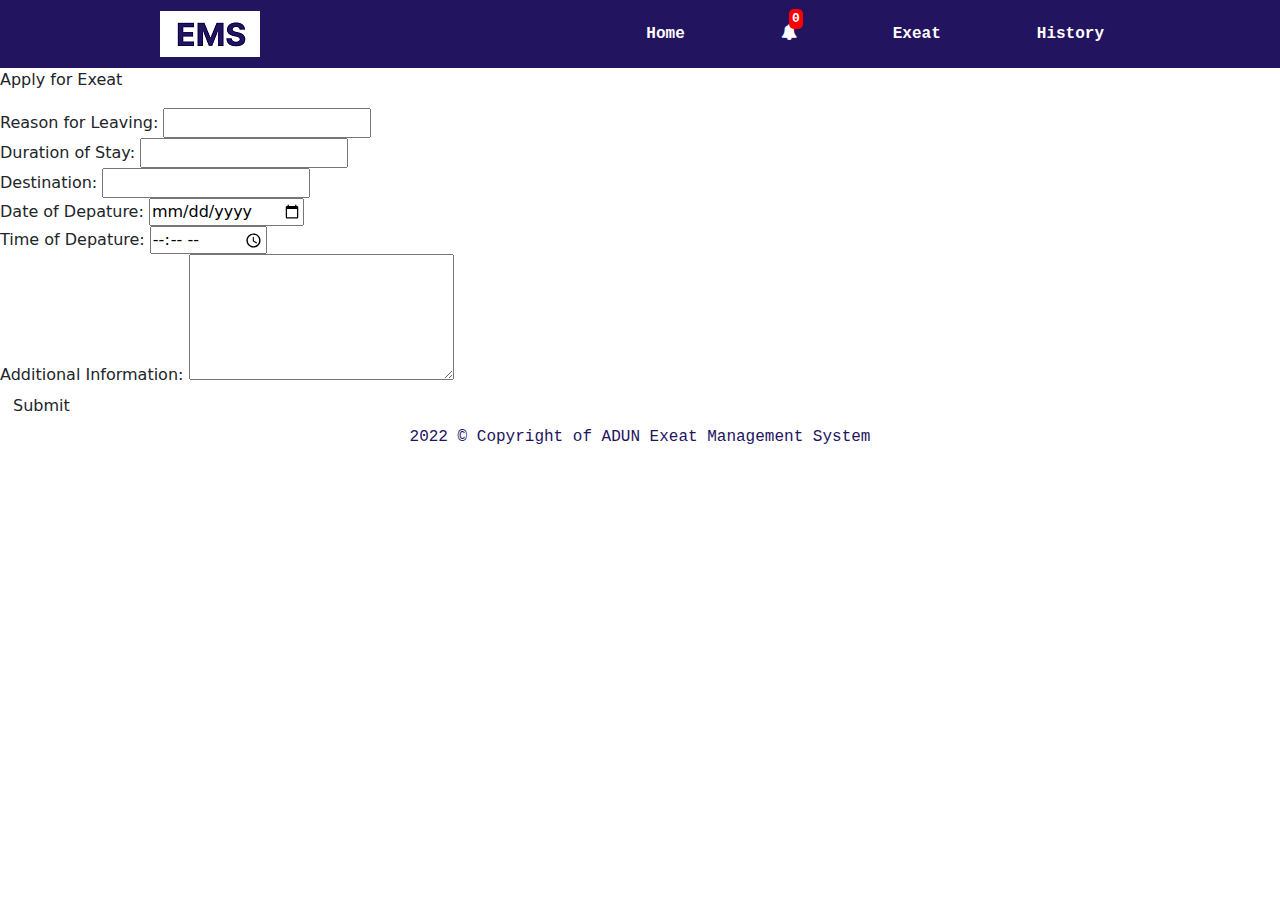
==== exeat.html @ b39be68e "Update exeat.html" ====
<!DOCTYPE html>
<html lang="en">
<head>
    <meta charset="UTF-8">
    <meta http-equiv="X-UA-Compatible" content="IE=edge">
    <meta name="viewport" content="width=device-width, initial-scale=1.0">
    <title>Exeat Management System</title>
    <link rel="stylesheet" href="https://cdnjs.cloudflare.com/ajax/libs/font-awesome/4.7.0/css/font-awesome.min.css">
    <link href="https://cdn.jsdelivr.net/npm/bootstrap@5.1.3/dist/css/bootstrap.min.css" rel="stylesheet">
    <link rel="shortcut icon" href="assets/img/fav.png" type="image/x-icon">
    <link rel="stylesheet" href="assets/css/style.css">
</head>
<body>
    <nav>
        <div id="logo">
           <a href="#"><img src="assets/img/logo.png" alt="Logo" ></a> 
        </div>

        <div class="nav-menu" id="navigation">
            <ul class="nav">
                <li class="nav-item">
                    <a class="nav-link" href="index.html">Home</a>
                </li>
                <li class="nav-item" id="notification">
                    <a class="nav-link" href="#"><i class="fa fa-bell"></i></a>
                    <div id="noti">0</div>
                </li>
                <li class="nav-item">
                    <a class="nav-link" href="#">Exeat</a>
                </li>
                <li class="nav-item">
                    <a class="nav-link" href="#">History</a>
                </li>
            </ul>
        </div>
       <div id="mobile-nav">
        <a href="javascript:void(0);" id="icon" onclick="myFunction()">
            <i class="fa fa-bars" ></i>
          </a>
       </div>
    </nav>

    <div id="exeat-header">
        <p>Apply for Exeat</p>
    </div>

    <form action="">
        <div class="form-item">
            <label for="reason">Reason for Leaving:</label>
            <input type="text" name="reason-for-leaving" id="reason">
        </div>
        <div class="form-item">
            <label for="duration">Duration of Stay:</label>
            <input type="text" name="Duration-of-stay" id="duration">
        </div>
        <div class="form-item">
            <label for="destination">Destination:</label>
            <input type="text" name="destination" id="destination">
        </div>
        <div class="form-item">
            <label for="dod">Date of Depature:</label>
            <input type="date" name="dod" id="dod">
        </div>
        <div class="form-item">
            <label for="tod">Time of Depature:</label>
            <input type="time" name="tod" id="tod">
        </div>
        <div class="form-item">
            <label for="adi">Additional Information:</label>
            <textarea name="adi" id="adi" cols="30" rows="5"></textarea>
        </div>

        <div class="form-submit">
            <input type="submit" value="Submit" class="btn btn-default">
        </div>
    </form>

    <footer> 2022 &copy; Copyright of ADUN Exeat Management System</footer>
</body>
<script src="assets/js/index.js"></script>
</html>
---- assets/css/style.css ----
*{
    box-sizing: border-box;
}

nav{
    display: flex;
    background-color: #22145E;
    justify-content: space-between;
    align-items: center;
    padding: 0.7em 10em;
}


.nav-menu .nav{
    display: flex;
    gap: 4em;
    font-family: 'Courier New', Courier, monospace;
    font-weight: 600;
}
.nav-menu .nav .nav-item .nav-link{
    color: #fff;
}
#mobile-nav{
    display: none;
}
#notification{
    position: relative;
}

#noti{
    position: absolute;
    background-color: red;
    top: -5px;
    right: 10px;
    color: #fff;
    border-radius: 5px;
    padding:0px 3px;
    font-size: small;
}

#greeting{
    margin-left: auto;
    margin-right: auto;
    background-color: rgb(205, 205, 206);
    width: fit-content;
    display: flex;
    align-items:baseline;
    padding: 0.5em 2em 0em 2em ;
    border-radius: 10px;
    gap: 10px;
    box-shadow: 0 2px 3px rgb(0, 0,0);
}

#greeting p{
    color: #22145E;
    font-weight:700;
}

#user-details{
    width: 80%;
    margin: 3em auto;
    padding: 0.5em;
    display: flex;
    justify-content:space-between;
}

#user-info{
    font-family: serif;
    font-weight: 600;
    color: #22145E;
    font-size: larger;
    position: relative;
}

#edit button{
    width: 40px;
    height: 40px;
    position: absolute;
    top: 0px;
    left: 90%;
}

#user-picture{
    width: 400px;
    height: 400px;
}
#user-picture img{
    width: 400px;
    height: 400px;
}

footer{
    text-align: center;
    color: #22145E;
    font-family: 'Courier New', Courier, monospace;
    font-weight: 500;
}

@media only screen and (max-width:600px) {

    nav{
        display: flex;
        justify-content: space-between;
        padding: 0.7em 1em;
    }

    #user-details{
        width: 90%;
    }
    .nav-menu{
        display: none;
    }
    
    #mobile-nav{
        display: block;
    }

    #greeting{
        padding: 0.5em 0.5em 0em 0.5em ;
    }
    
    #greeting p{
        font-size: smaller;
    }

    #user-details{
        width: 80%;
        flex-direction: column;
        align-items: center;  
    }
    
    #user-info{
        font-size: small;
        align-self: center;
        margin-top: 2em;
    }
    #user-picture{
        width: 200px;
        height: 200px;
    }

    #user-picture img{
        width: 200px;
        height: 200px;
    }

    footer{
        font-size: x-small;
    }
}
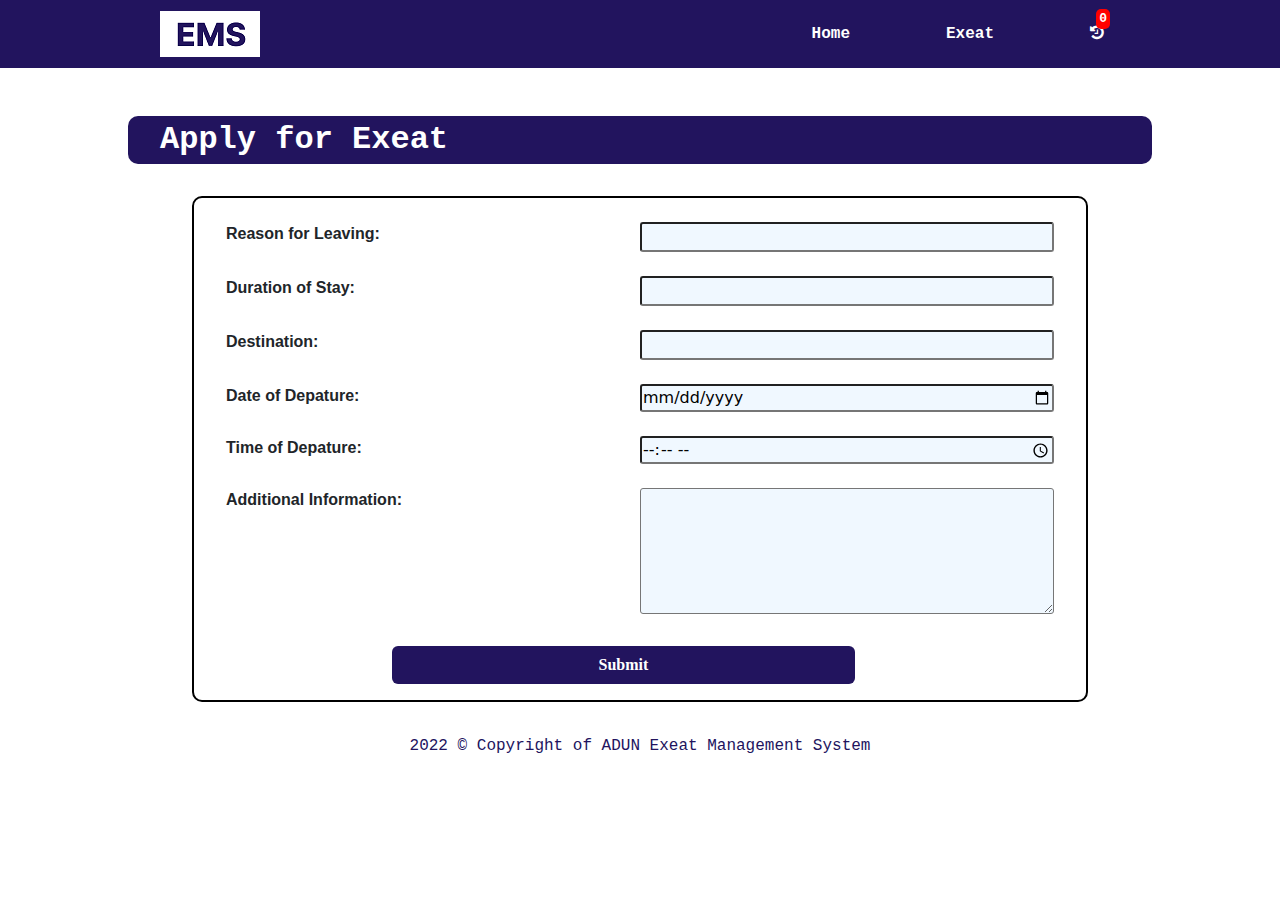
==== commit 413a5027: "history page" ====
--- a/exeat.html
+++ b/exeat.html
@@ -21,15 +21,12 @@
                 <li class="nav-item">
                     <a class="nav-link" href="index.html">Home</a>
                 </li>
+                <li class="nav-item">
+                    <a class="nav-link" href="exeat.html">Exeat</a>
+                </li>
                 <li class="nav-item" id="notification">
-                    <a class="nav-link" href="#"><i class="fa fa-bell"></i></a>
+                    <a class="nav-link" href="history.html"><i class="fa fa-history"></i></a>
                     <div id="noti">0</div>
-                </li>
-                <li class="nav-item">
-                    <a class="nav-link" href="#">Exeat</a>
-                </li>
-                <li class="nav-item">
-                    <a class="nav-link" href="#">History</a>
                 </li>
             </ul>
         </div>
--- a/assets/css/style.css
+++ b/assets/css/style.css
@@ -96,6 +96,78 @@
     font-weight: 500;
 }
 
+#exeat-header{
+    width: 80%;
+    background-color:#22145E;
+    color: #fff;
+    margin-top: 1.5em;
+    border-radius: 10px;
+    margin-left: auto;
+    margin-right: auto;
+    padding-left: 1em;
+    font-size: xx-large;
+    font-family: 'Courier New', Courier, monospace;
+    font-weight: 600;
+}
+
+form{
+    width: 70%;
+    margin:2em auto;
+    border: 2px solid #000;
+    padding: 0 2em;
+    border-radius: 10px;
+}
+.form-item{
+    display: flow-root;
+    margin-top: 1.5em;
+}
+.form-item input, .form-item textarea{
+    width:50%;
+    float: right;
+    background-color: aliceblue;
+    border-radius: 3px;
+}
+.form-item label{
+    font-family: Arial, Helvetica, sans-serif;
+    font-weight: 600;
+    float: left;
+}
+
+.form-submit{
+    margin: 2em 0 1em 20%;
+}
+
+.form-submit input{
+    background-color:#22145E;
+    color: #fff;
+    font-family: 'Times New Roman', Times, serif;
+    font-size: medium;
+    font-weight: 600;
+    width: 70%;
+}
+
+#history{
+    width: 90%;
+    height: 500px;
+    margin-left: auto;
+    margin-right: auto;
+    color: rgb(154, 148, 148);
+    display: flex;
+    flex-direction: column;
+    gap: 2em;
+    text-align: center;
+    margin-top: 2em;
+}
+
+#history button{
+    background-color: #22145E;
+    color: #fff;
+    border: 1px solid #22145E;
+}
+#history p i{
+    font-size: 10em;
+}
+
 @media only screen and (max-width:600px) {
 
     nav{
@@ -145,6 +217,27 @@
     }
 
     footer{
-        font-size: x-small;
+        font-size: small;
+    }
+
+    #exeat-header{
+        width: 90%;
+        font-size: x-large;
+        font-family: 'Courier New', Courier, monospace;
+        font-weight: 600;
+    }
+    
+    form{
+        width: 90%;
+        padding: 0 1em;
+    }
+
+    .form-item{
+        display: flex;
+        flex-direction: column;
+        margin-top: 1.5em;
+    }
+    .form-item input, .form-item textarea{
+        width:100%;
     }
 }